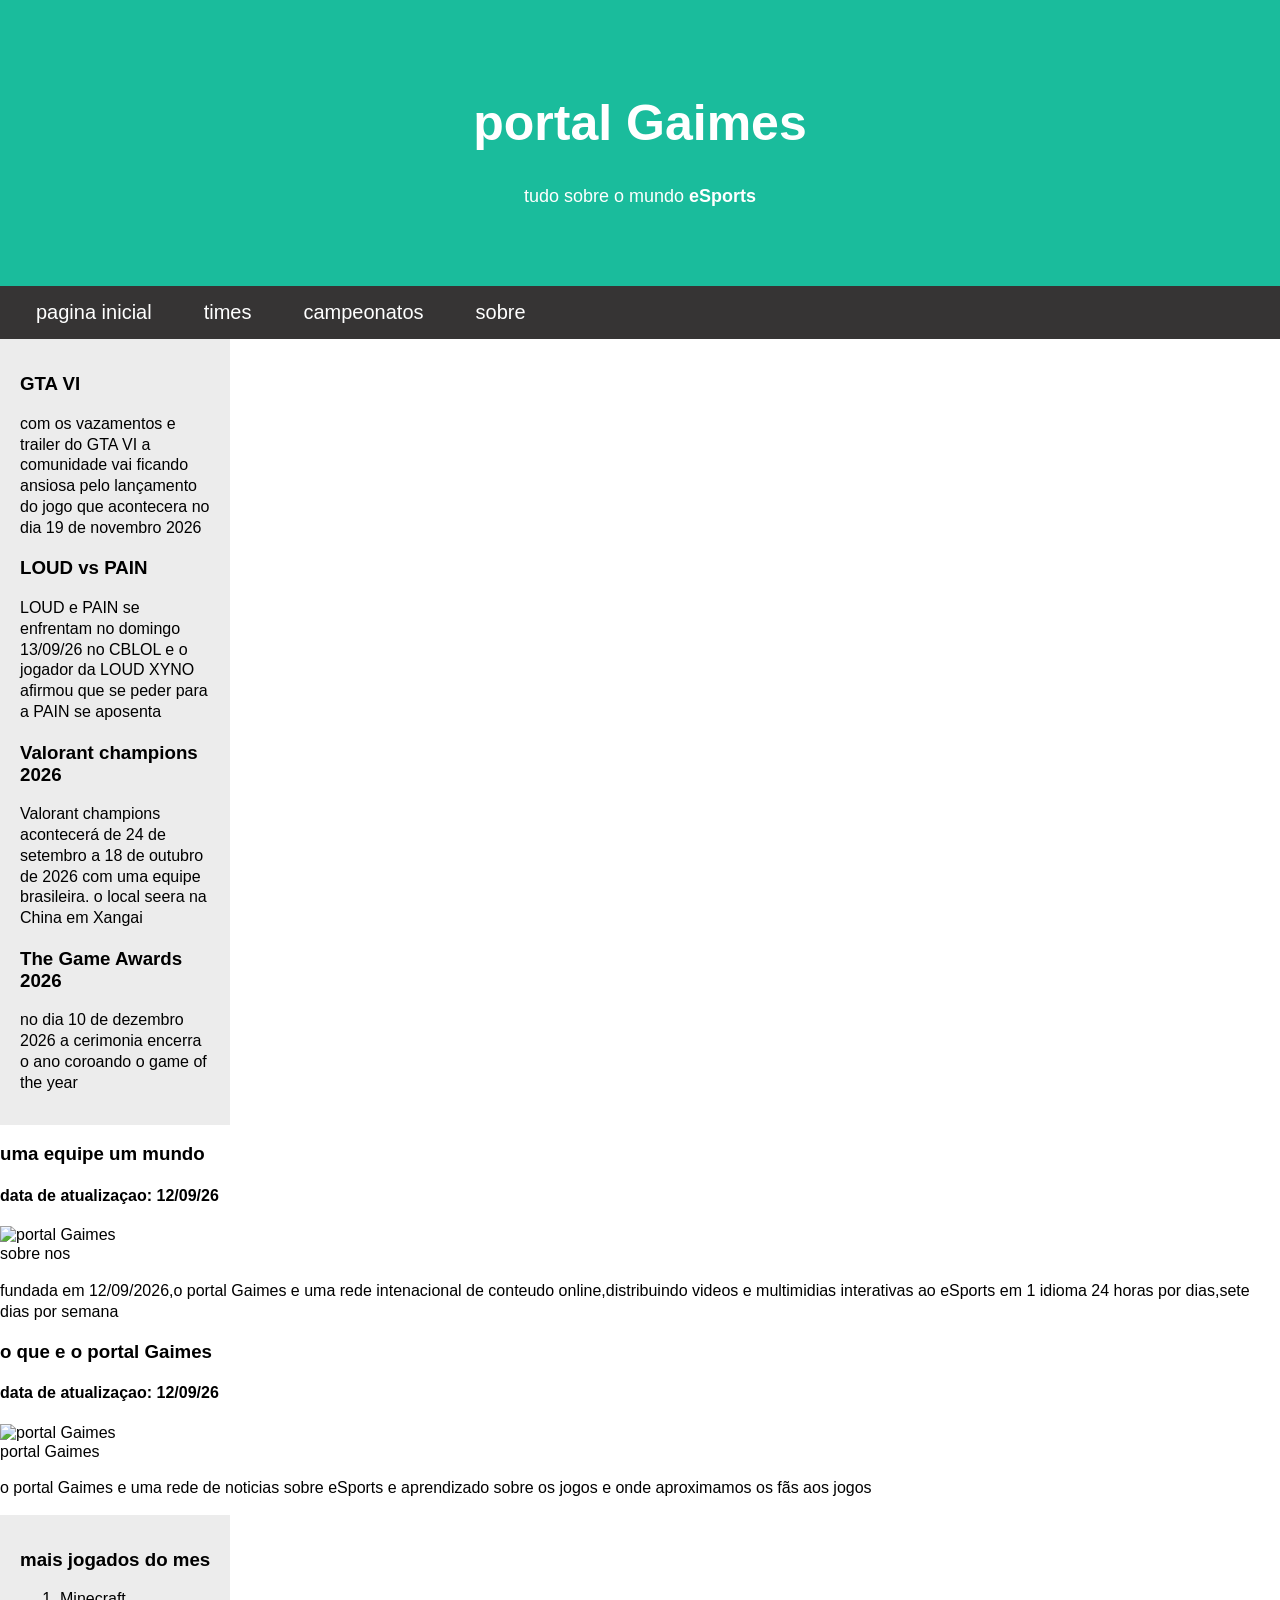
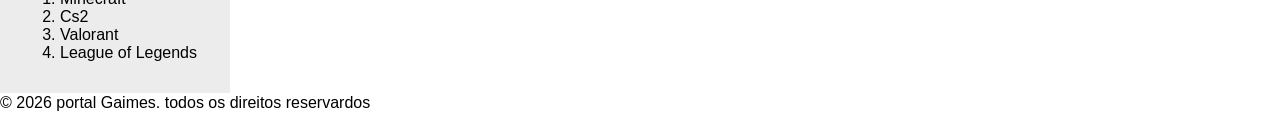
==== sobre.html @ 9635d232 "update 3" ====
<!DOCTYPE html>
<html lang="pt-br">
<head>
    <link rel="stylesheet" href="css\tarefa.css">
    <meta charset="UTF-8">
    <meta name="viewport" content="width=device-width, initial-scale=1.0">
    <title>Document</title>
</head>
<body>
    <header>
        <h1>portal Gaimes</h1>
        <p>tudo sobre o mundo <b>eSports</b></p>
    </header>
    <nav>
         <button><a href="TAREFA.html">pagina inicial</a></button>
         <button><a href="times.html">times</a></button>
         <button><a href="campeonatos.html">campeonatos</a></button>
         <button><a href="sobre.html">sobre</a></button>        
        
    </nav>
    <main>
        <aside>
            <h3>GTA VI</h3>
            <p>com os vazamentos e trailer do GTA VI a comunidade vai ficando ansiosa pelo lançamento do jogo que acontecera no dia 19 de novembro 2026 </p>
            <h3>LOUD vs PAIN</h3>
            <p>LOUD e PAIN se enfrentam no domingo 13/09/26 no CBLOL e o jogador da LOUD XYNO afirmou que se peder para a PAIN se aposenta</p>
            <h3>Valorant champions 2026</h3>
            <p>Valorant champions acontecerá de 24 de setembro a 18 de outubro de 2026 com uma equipe brasileira. o local seera na China em Xangai</p>
            <h3>The Game Awards 2026</h3>
            <p>no dia 10 de dezembro 2026 a cerimonia encerra o ano coroando o game of the year </p>

        </aside>
        <section>
            <article>
                <h1>uma equipe um mundo</h1>
                <h4>data de atualizaçao: 12/09/26</h4>
                <img src="imagen/portal1.png" alt="portal Gaimes">
                <p>sobre nos</p>
                <p>fundada em 12/09/2026,o portal Gaimes e uma rede intenacional de conteudo online,distribuindo videos e multimidias interativas ao eSports em 1 idioma 24 horas por dias,sete dias por semana</p>
            </article>
            <article>
                <h1>o que e o portal Gaimes</h1>
                <h4>data de atualizaçao: 12/09/26</h4>
                <img src="imagen/pessoas.jpg" alt="portal Gaimes">
                <p>portal Gaimes</p>
                <p>o portal Gaimes e uma rede de noticias sobre eSports e aprendizado sobre os jogos e onde aproximamos os fãs aos jogos </p>
            </article>
        </section>
        <aside class="direito">
            <h3>mais jogados do mes</h3>
            <ol>
                <li>Minecraft</li>
                <li>Cs2</li>
                <li>Valorant</li>
                <li>League of Legends</li>
            </ol>

        </aside>
    </main>
    <footer>
        <p>&copy; 2026 portal Gaimes. todos os direitos reservardos</p>
    </footer>
</body>
</html>
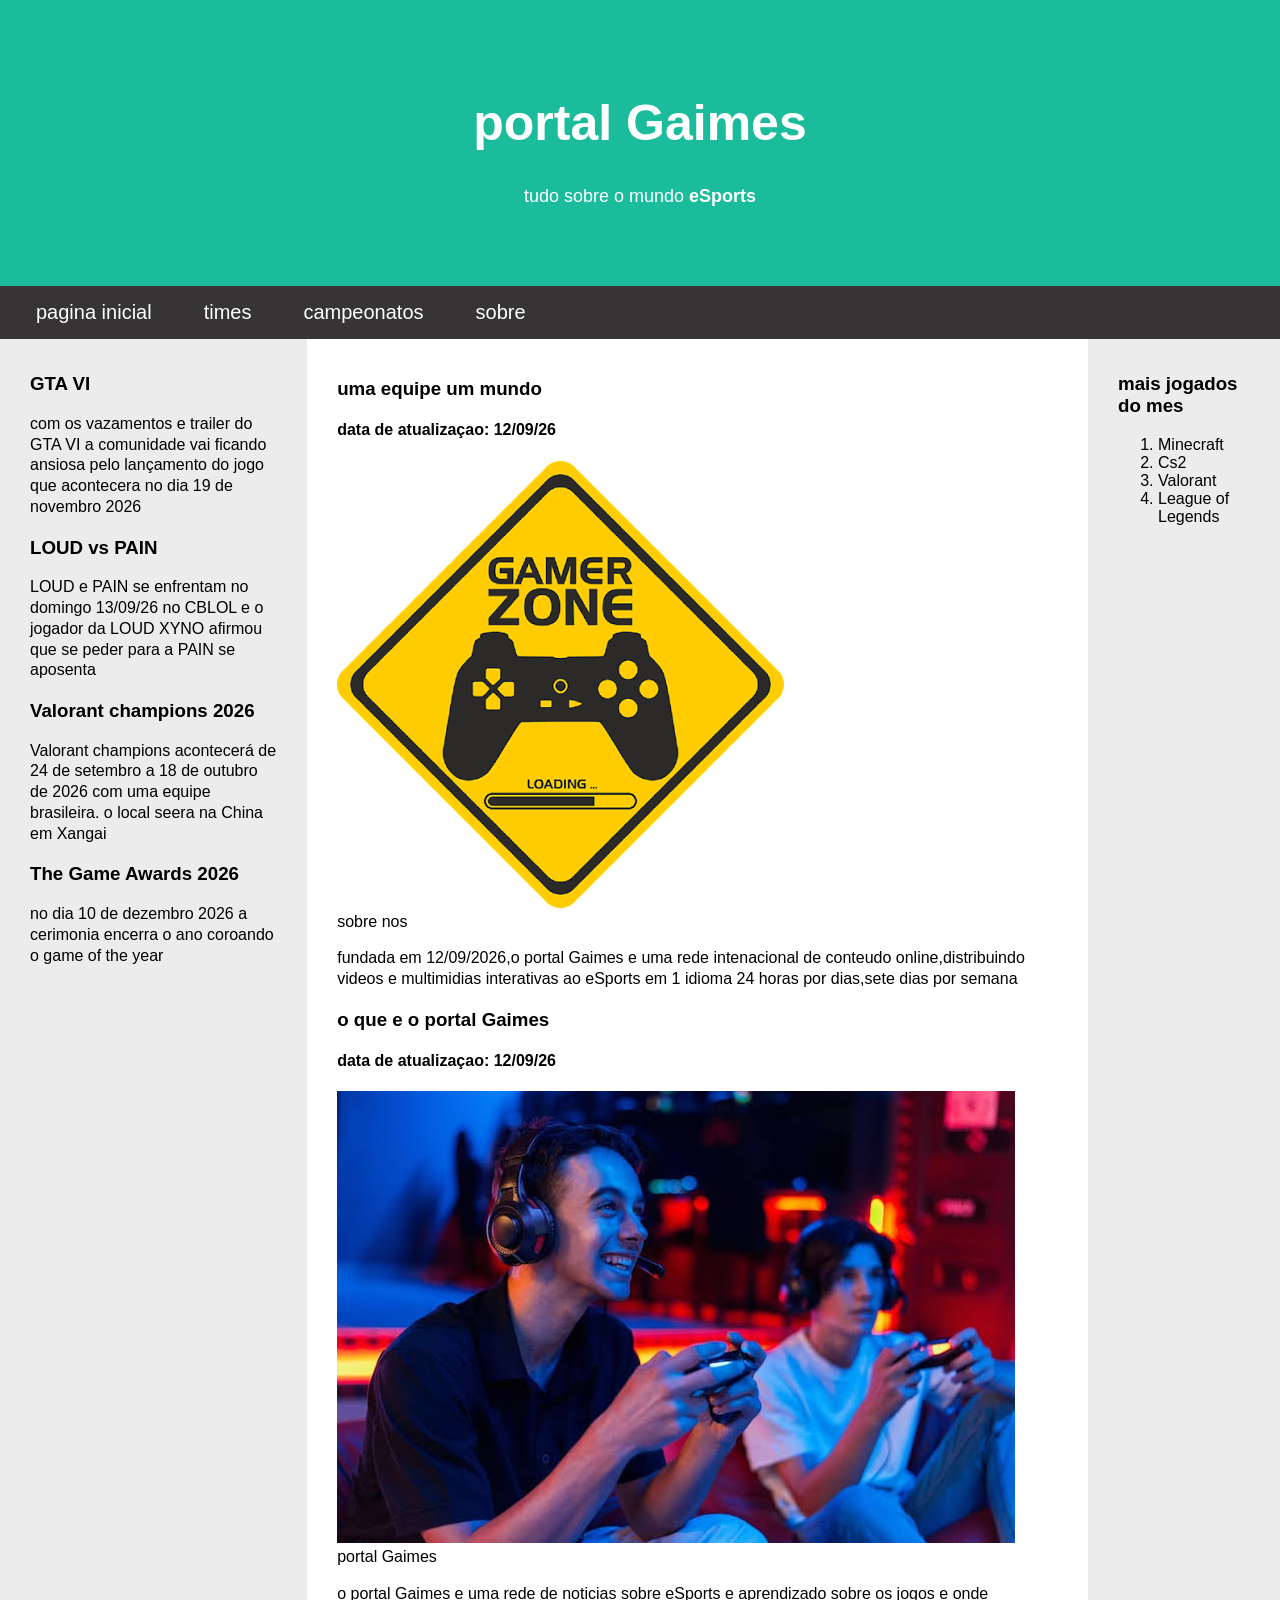
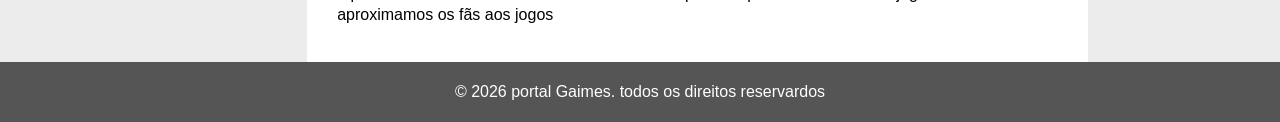
==== commit ab32218e: "versão final agora vai" ====
--- a/sobre.html
+++ b/sobre.html
@@ -12,7 +12,7 @@
         <p>tudo sobre o mundo <b>eSports</b></p>
     </header>
     <nav>
-         <button><a href="TAREFA.html">pagina inicial</a></button>
+         <button><a href="index.html">pagina inicial</a></button>
          <button><a href="times.html">times</a></button>
          <button><a href="campeonatos.html">campeonatos</a></button>
          <button><a href="sobre.html">sobre</a></button>        
@@ -34,14 +34,14 @@
             <article>
                 <h1>uma equipe um mundo</h1>
                 <h4>data de atualizaçao: 12/09/26</h4>
-                <img src="imagen/portal1.png" alt="portal Gaimes">
+                <img src="images\portal1.png" alt="portal Gaimes">
                 <p>sobre nos</p>
                 <p>fundada em 12/09/2026,o portal Gaimes e uma rede intenacional de conteudo online,distribuindo videos e multimidias interativas ao eSports em 1 idioma 24 horas por dias,sete dias por semana</p>
             </article>
             <article>
                 <h1>o que e o portal Gaimes</h1>
                 <h4>data de atualizaçao: 12/09/26</h4>
-                <img src="imagen/pessoas.jpg" alt="portal Gaimes">
+                <img src="images\pessoas.jpg.jpeg" alt="portal Gaimes">
                 <p>portal Gaimes</p>
                 <p>o portal Gaimes e uma rede de noticias sobre eSports e aprendizado sobre os jogos e onde aproximamos os fãs aos jogos </p>
             </article>
